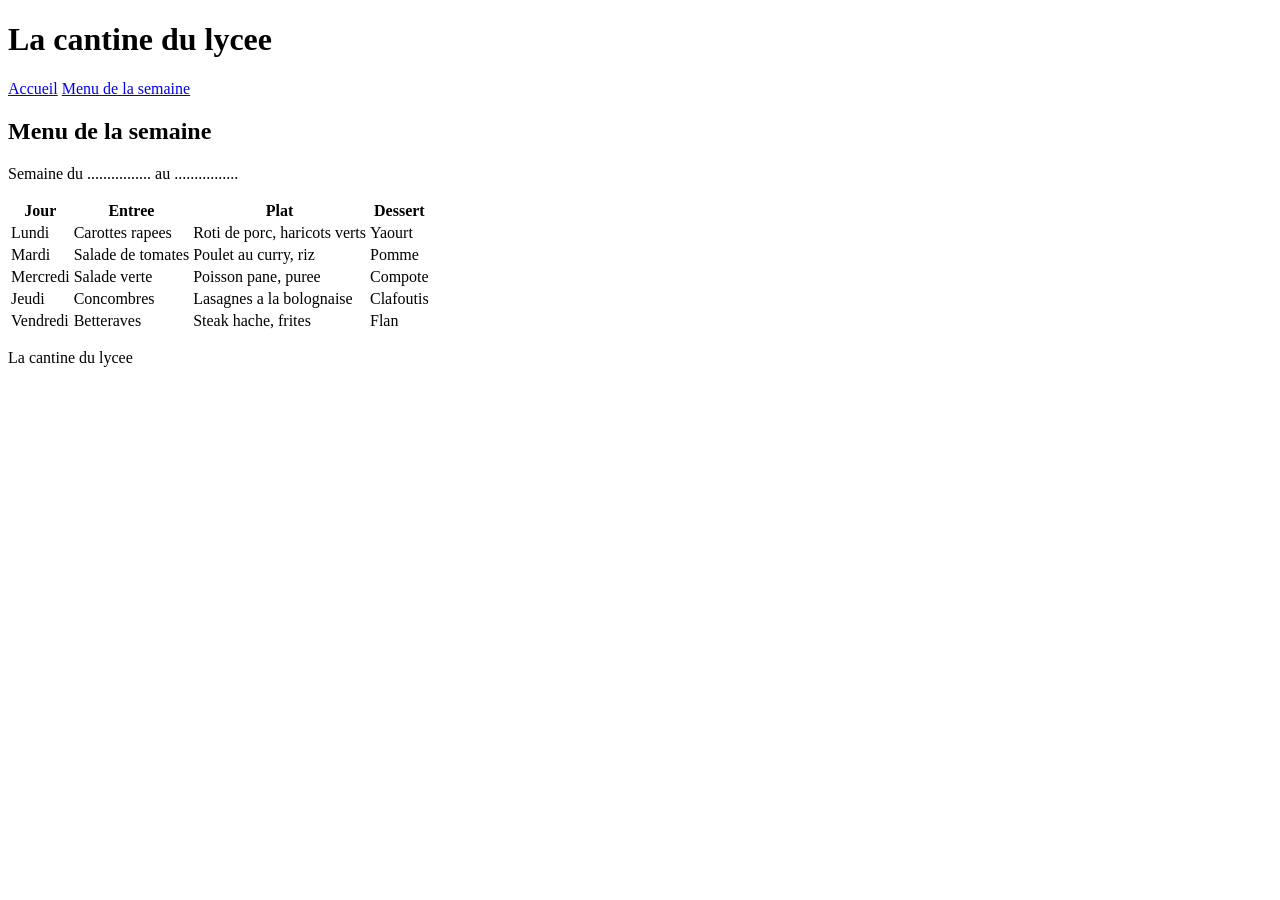
==== menu.html @ 1f033816 "Create menu.html" ====
<!DOCTYPE html>
<html lang="fr">
  <head>
    <meta charset="utf-8">
    <title>Menu de la semaine</title>
    <link rel="stylesheet" href="style.css">
  </head>
  <body>
    <header>
      <h1>La cantine du lycee</h1>
      <nav>
        <a href="index.html">Accueil</a>
        <a href="menu.html">Menu de la semaine</a>
      </nav>
    </header>
    
    <main>
      <h2>Menu de la semaine</h2>
      <p>Semaine du ................ au ................</p>
      
      <table>
        <tr>
          <th>Jour</th>
          <th>Entree</th>
          <th>Plat</th>
          <th>Dessert</th>
        </tr>
        <tr>
          <td>Lundi</td>
          <td>Carottes rapees</td>
          <td>Roti de porc, haricots verts</td>
          <td>Yaourt</td>
        </tr>
        <tr>
          <td>Mardi</td>
          <td>Salade de tomates</td>
          <td>Poulet au curry, riz</td>
          <td>Pomme</td>
        </tr>
        <tr>
          <td>Mercredi</td>
          <td>Salade verte</td>
          <td>Poisson pane, puree</td>
          <td>Compote</td>
        </tr>
        <tr>
          <td>Jeudi</td>
          <td>Concombres</td>
          <td>Lasagnes a la bolognaise</td>
          <td>Clafoutis</td>
        </tr>
        <tr>
          <td>Vendredi</td>
          <td>Betteraves</td>
          <td>Steak hache, frites</td>
          <td>Flan</td>
        </tr>
      </table>
    </main>
    
    <footer>
      <p>La cantine du lycee</p>
    </footer>
  </body>
</html>
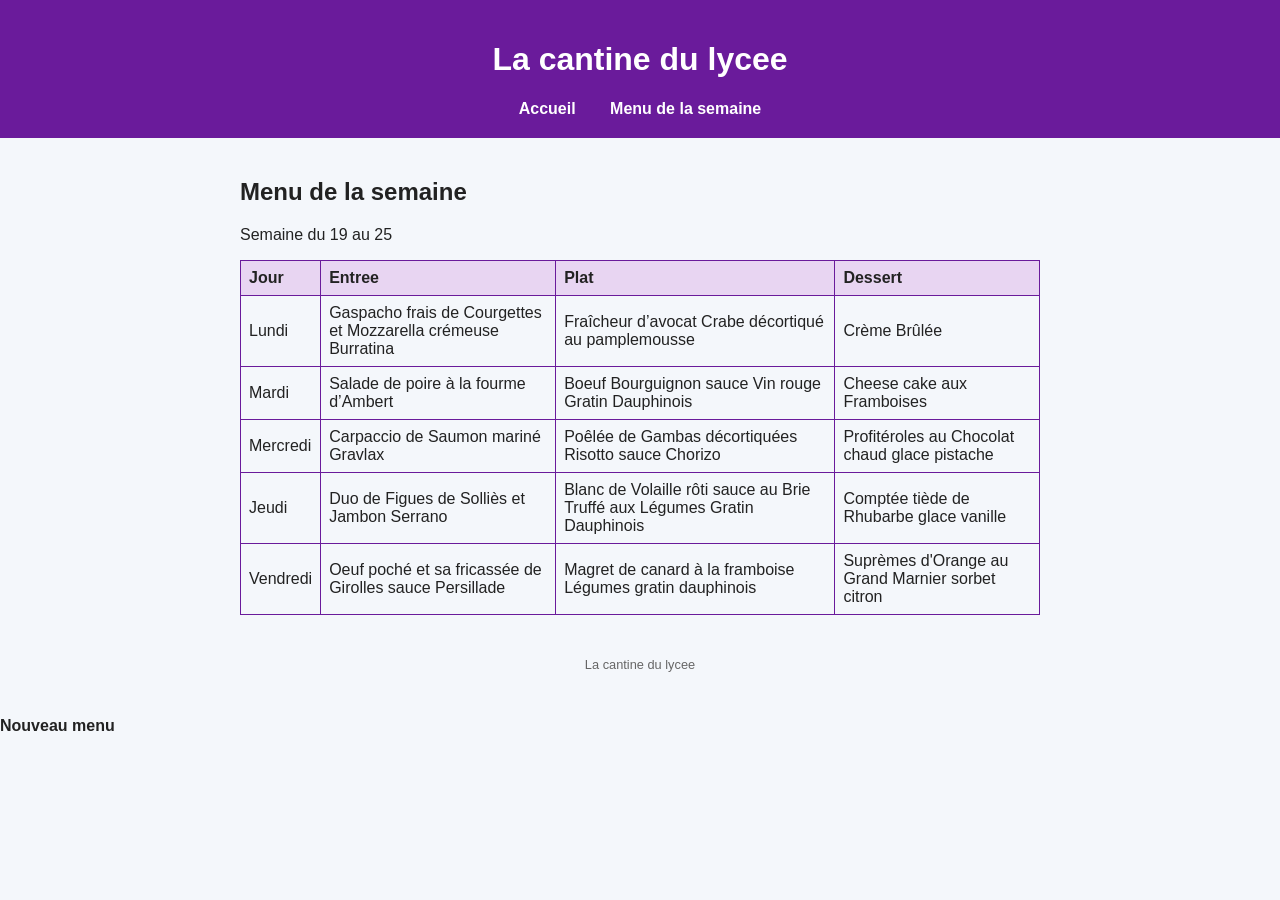
==== commit 4c61bb00: "Update menu.html" ====
--- a/menu.html
+++ b/menu.html
@@ -16,7 +16,7 @@
     
     <main>
       <h2>Menu de la semaine</h2>
-      <p>Semaine du ................ au ................</p>
+      <p>Semaine du 19 au 25 </p>
       
       <table>
         <tr>
@@ -27,33 +27,33 @@
         </tr>
         <tr>
           <td>Lundi</td>
-          <td>Carottes rapees</td>
-          <td>Roti de porc, haricots verts</td>
-          <td>Yaourt</td>
+          <td>Gaspacho frais de Courgettes et Mozzarella crémeuse Burratina</td>
+          <td>Fraîcheur d’avocat Crabe décortiqué au pamplemousse</td>
+          <td>Crème Brûlée</td>
         </tr>
         <tr>
           <td>Mardi</td>
-          <td>Salade de tomates</td>
-          <td>Poulet au curry, riz</td>
-          <td>Pomme</td>
+          <td>Salade de poire à la fourme d’Ambert</td>
+          <td>Boeuf Bourguignon sauce Vin rouge Gratin Dauphinois</td>
+          <td>Cheese cake aux Framboises</td>
         </tr>
         <tr>
           <td>Mercredi</td>
-          <td>Salade verte</td>
-          <td>Poisson pane, puree</td>
-          <td>Compote</td>
+          <td>Carpaccio de Saumon mariné Gravlax</td>
+          <td>Poêlée de Gambas décortiquées Risotto sauce Chorizo</td>
+          <td>Profitéroles au Chocolat chaud glace pistache </td>
         </tr>
         <tr>
           <td>Jeudi</td>
-          <td>Concombres</td>
-          <td>Lasagnes a la bolognaise</td>
-          <td>Clafoutis</td>
+          <td>Duo de Figues de Solliès et Jambon Serrano</td>
+          <td>Blanc de Volaille rôti sauce au Brie Truffé aux Légumes Gratin Dauphinois</td>
+          <td>Comptée tiède de Rhubarbe glace vanille</td>
         </tr>
         <tr>
           <td>Vendredi</td>
-          <td>Betteraves</td>
-          <td>Steak hache, frites</td>
-          <td>Flan</td>
+          <td>Oeuf poché et sa fricassée de Girolles sauce Persillade</td>
+          <td>Magret de canard à la framboise Légumes gratin dauphinois</td>
+          <td>Suprèmes d'Orange au Grand Marnier sorbet citron</td>
         </tr>
       </table>
     </main>
@@ -63,3 +63,4 @@
     </footer>
   </body>
 </html>
+<h4>Nouveau menu</h4>
--- a/style.css
+++ b/style.css
@@ -0,0 +1,58 @@
+/* Apparence generale */
+body {
+  font-family: Arial, sans-serif;
+  background-color: #f4f7fb;
+  color: #222222;
+  margin: 0;
+}
+
+/* Bandeau superieur */
+header {
+  background-color: #6a1b9b;
+  color: white;
+  padding: 20px;
+  text-align: center;
+}
+
+/* Liens de navigation */
+nav a {
+  color: white;
+  margin: 0 15px;
+  text-decoration: none;
+  font-weight: bold;
+}
+
+nav a:hover {
+  text-decoration: underline;
+}
+
+/* Contenu principal */
+main {
+  max-width: 800px;
+  margin: 0 auto;
+  padding: 20px;
+}
+
+/* Tableau du menu */
+table {
+  width: 100%;
+  border-collapse: collapse;
+}
+
+th, td {
+  border: 1px solid #6a1b9b;
+  padding: 8px;
+  text-align: left;
+}
+
+th {
+  background-color: #e8d5f2;
+}
+
+/* Pied de page */
+footer {
+  text-align: center;
+  padding: 10px;
+  font-size: 0.8em;
+  color: #666666;
+}
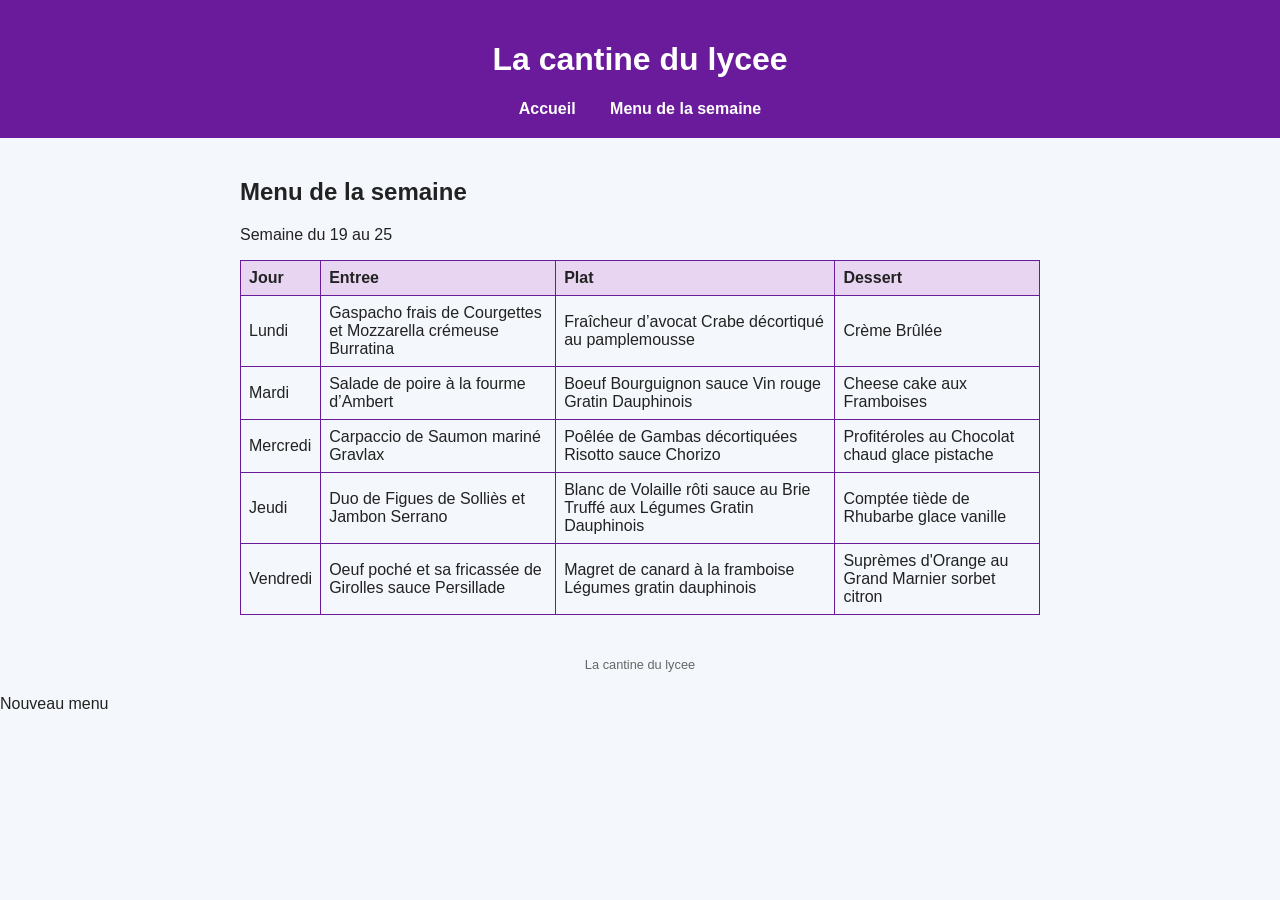
==== commit a1c64d57: "Update menu.html" ====
--- a/menu.html
+++ b/menu.html
@@ -63,4 +63,4 @@
     </footer>
   </body>
 </html>
-<h4>Nouveau menu</h4>
+Nouveau menu
